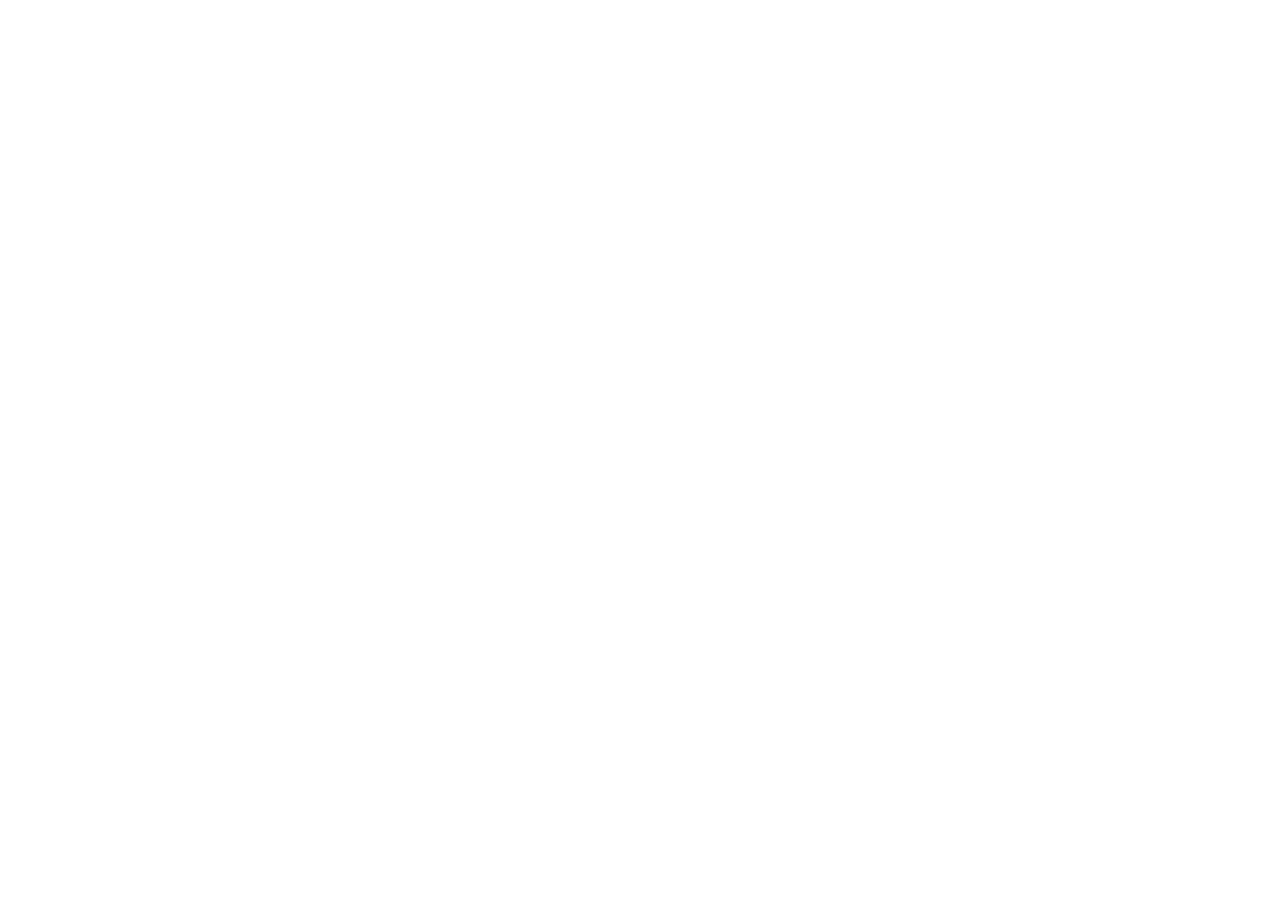
==== page2.html @ 2ffa1839 "terceira" ====
<!DOCTYPE html>
<html lang="pt-br">
<head>
    <meta charset="UTF-8">
    <meta http-equiv="X-UA-Compatible" content="IE=edge">
    <meta name="viewport" content="width=device-width, initial-scale=1.0">
    <title>Card Submit</title>
    <link rel="stylesheet" href="../css/page2.css">
</head>
<body>
    

    
</body>
</html>
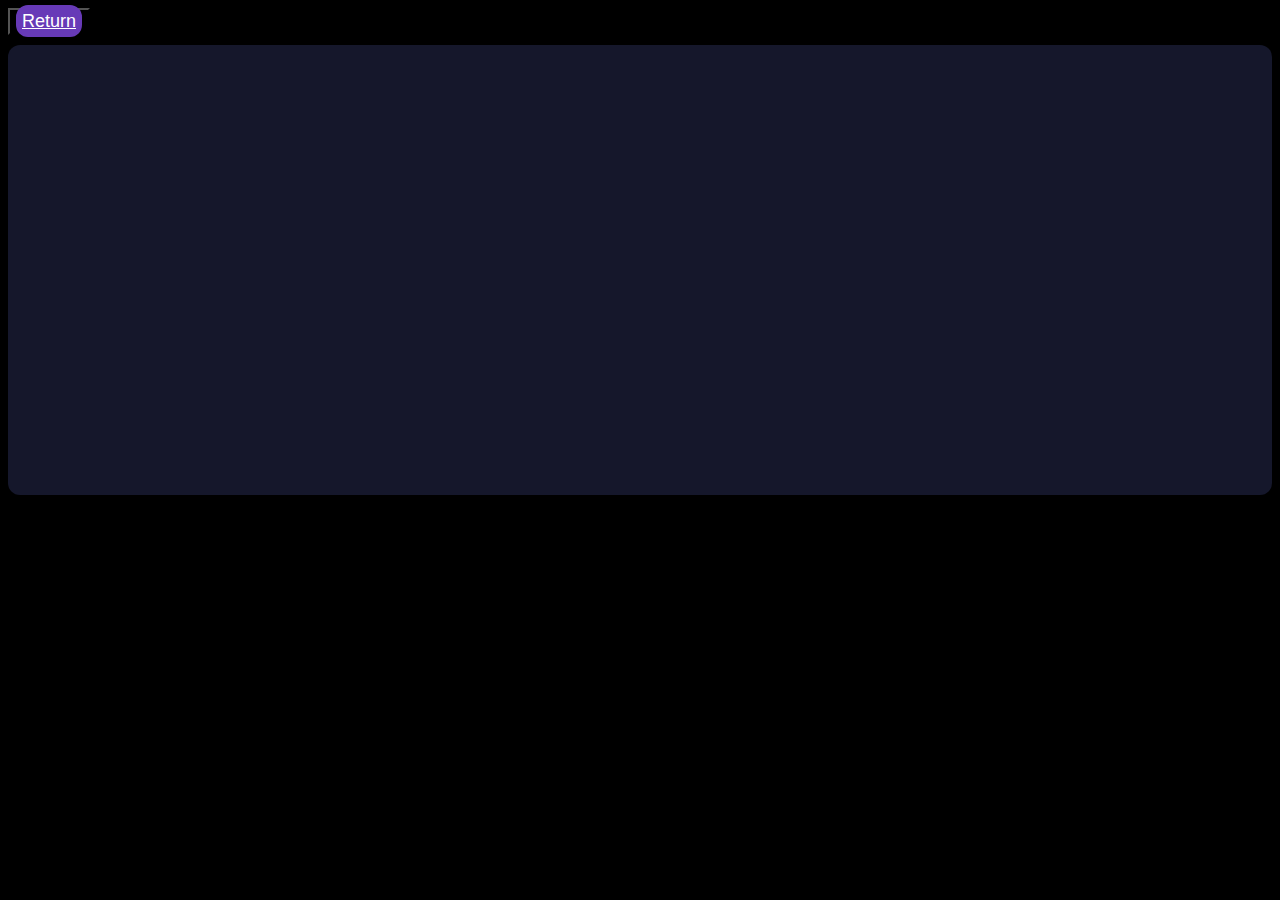
==== commit 86719642: "working" ====
--- a/page2.html
+++ b/page2.html
@@ -1,15 +1,26 @@
 <!DOCTYPE html>
 <html lang="pt-br">
-<head>
-    <meta charset="UTF-8">
-    <meta http-equiv="X-UA-Compatible" content="IE=edge">
-    <meta name="viewport" content="width=device-width, initial-scale=1.0">
+  <head>
+    <meta charset="UTF-8" />
+    <meta http-equiv="X-UA-Compatible" content="IE=edge" />
+    <meta name="viewport" content="width=device-width, initial-scale=1.0" />
     <title>Card Submit</title>
-    <link rel="stylesheet" href="../css/page2.css">
-</head>
-<body>
-    
+    <link rel="stylesheet" href="./css/page2.css" />
+  </head>
+  <body>
+    <nav>
+      <button>
+        <a class="return" href="./index.html">Return</a>
+      </button>
+    </nav>
+    <div class="centro">
+      <div class="card2"></div>
+      <div class="photo"></div>
+      <div class="title"></div>
+      <div class="description"></div>
+    </div>
 
-    
-</body>
-</html>+
+  <script src="./page2.js"></script>
+  </body>
+</html>
--- a/css/page2.css
+++ b/css/page2.css
@@ -0,0 +1,27 @@
+* {
+  background-color: black;
+}
+.centro {
+  display: flex;
+  align-items: center;
+  margin-top: 10px;
+}
+.card2 {
+  background-color: rgb(21, 23, 43);
+  height: 50vh;
+  width: 100vw;
+  padding: 50%, 50%;
+  gap: 15px;
+  display: flex;
+  text-align: center;
+  align-items: center;
+  flex-direction: column;
+  border-radius: 12px;
+}
+.return {
+  color: white;
+  background-color: rgb(103, 58, 183);
+  border-radius: 12px;
+  font-size: 18px;
+  padding: 6px;
+}
